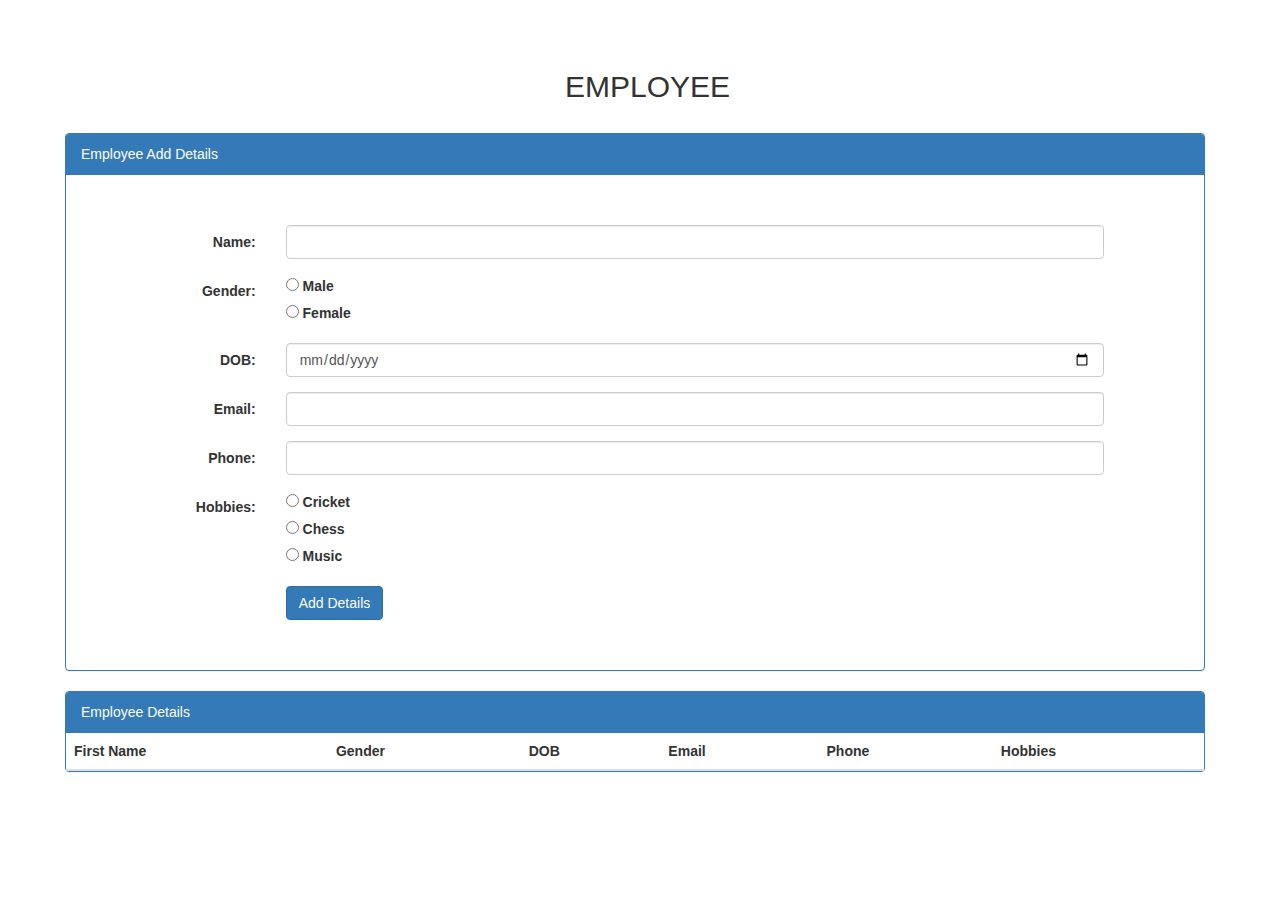
==== Index.html @ 4dc60ba5 "project" ====
<!DOCTYPE html>
<html>
<head>
	<title>Table</title>
	
    <meta name="viewport" content="width=device-width, initial-scale=1">
    <link rel="stylesheet" href="https://maxcdn.bootstrapcdn.com/bootstrap/3.4.1/css/bootstrap.min.css">
    <script src="https://ajax.googleapis.com/ajax/libs/jquery/3.5.1/jquery.min.js"></script>
    <script src="https://maxcdn.bootstrapcdn.com/bootstrap/3.4.1/js/bootstrap.min.js"></script>
    <link rel="stylesheet" href="style.css">
</head>
<body>
    
    <div class="container border">
        <header >
            <h2 class="header"> EMPLOYEE </h2> 
        </header>
        
        <div class="panel panel-primary">
            <div class="panel-heading">Employee Add Details</div>
                <div class="form">
                <form class="form-horizontal" >
                            <div class="form-group">
                                <label class="control-label col-sm-2" for="name" >Name:</label>
                                <div class="col-sm-10">
                                    <input type="text" class="form-control" name="name" id="name" required>
                                </div>
                            </div>

                            <div class="form-group">
                                <label class="control-label col-sm-2" for="gender">Gender:</label>
                                <div class="col-sm-10">
                                    
    
                                    <input type="radio" id="male" name="gender" value="male">
                                    <label for="male">Male</label><br>
                                    <input type="radio" id="female" name="gender" value="female">
                                    <label for="female">Female</label><br>
                             
                                </div>
                            </div>

                            <div class="form-group">
                                <label class="control-label col-sm-2" for="email">DOB:</label>
                                <div class="col-sm-10">
                                    <input type="date" class="form-control" name="dob" id="dob" required>
                                </div>
                            </div>

                            <div class="form-group">
                                <label class="control-label col-sm-2" for="email">Email:</label>
                                <div class="col-sm-10">
                                    <input type="text" class="form-control" name="email" id="email" required>
                                </div>
                            </div>

                            <div class="form-group">
                                <label class="control-label col-sm-2" for="phone">Phone:</label>
                                <div class="col-sm-10">
                                    <input type="text" class="form-control" name="phone" id="phone" >
                                </div>
                            </div>

                            <div class="form-group">
                                <label class="control-label col-sm-2" for="hobbies">Hobbies:</label>
                                <div class="col-sm-10">
                                   

                                    <input type="radio" id="cricket" name="hobbies" value="cricket">
                                    <label for="cricket">Cricket</label><br>
                                    <input type="radio" id="chess" name="hobbies" value="chess">
                                    <label for="chess">Chess</label><br>
                                    <input type="radio" id="music" name="hobbies" value="music">
                                    <label for="music">Music</label><br>
                             
                                </div>
                            </div>
                            <div class="form-group">        
                                <div class="col-sm-offset-2 col-sm-10">
                                    <button type="button" id="btn" class="btn btn-primary" onclick="AddRow()">Add Details</button>
                                </div>
                            </div>
                        
                </form>
            </div>
        </div>
        <div class="panel panel-primary">
            <div class="panel-heading">Employee Details</div>
            <div class="table-responsive">
                <table class="table"id="show">
                    <thead>
                        <tr>
                            <th>First Name</th>
                            <th> Gender </th>
                            <th> DOB</th>
                            <th>Email</th>
                            <th>Phone</th>
                            <th>Hobbies</th>
                        </tr>
                    </thead>
                </table>
            </div>
        </div>
	
        <script>
            
            var list1 = [];
            var list2 = [];
            var list3 = [];
            var list4 = [];
            var list5 = [];
            var list6 = [];

            var n = 1;
            var x = 0;

            function AddRow(){

                var AddRown = document.getElementById('show');
                var NewRow = AddRown.insertRow(n);

                var genderRadio = document.getElementsByName('gender');
                let value;
                
                    for(i = 0; i < genderRadio.length; i++) {
                    if(genderRadio[i].checked) {
                        value= genderRadio[i].value;

                    }
                }

                var hobbiesRadio = document.getElementsByName('hobbies');
                let hobby;
                
                    for(i = 0; i < hobbiesRadio.length; i++) {
                    if(hobbiesRadio[i].checked) {
                        hobby= hobbiesRadio[i].value;

                    }
                }

                var message = document.getElementById('message');

              
                var badColor = "#FF9B37";  
                var phone = document.getElementById('phone');
                
                if(phone.value.length!=10){
                    phone.style.backgroundColor = badColor;
                    message.style.color = badColor;
                    message.innerHTML = "required 10 digits, match requested format!"
                    
                }   


                // var dateString = document.getElementById('dob').value;
                    // var myDate = new Date(dateString);
                // var today = new Date();
                // if ( myDate > today ) { 
                //     $('#id_dateOfBirth').after('<p>You cannot enter a date in the future!.</p>');
                //     return false;
                // }


                list1[x] = document.getElementById("name").value;
                // list2[x] = document.getElementsById("gender").text;
                list2[x] = value;
                list3[x] = document.getElementById("dob").value;
                list4[x] = document.getElementById("email").value;
                list5[x] = document.getElementById("phone").value;
                
                //list5[x] = document.getElementById("hobbies").value;
                list6[x] = hobby;

                var cel1 = NewRow.insertCell(0);
                var cel2 = NewRow.insertCell(1);
                var cel3 = NewRow.insertCell(2);
                var cel4 = NewRow.insertCell(3);
                var cel5 = NewRow.insertCell(4);
                var cel6 = NewRow.insertCell(5);
            

                cel1.innerHTML = list1[x];
                cel2.innerHTML = list2[x];
                cel3.innerHTML = list3[x];
                cel4.innerHTML = list4[x];
                cel5.innerHTML = list5[x];
                cel6.innerHTML = list6[x];

                n++;
                x++;
            }
        
        

        </script>
    </div>
</body>
</html>
---- style.css ----
.border {
  border: none;
  margin: 50px;
}
.form {
  margin: 50px;
  padding-right: 50px;
}
.header {
  margin-left: 500px;
  margin-bottom: 30px;
  align-items: center;
}
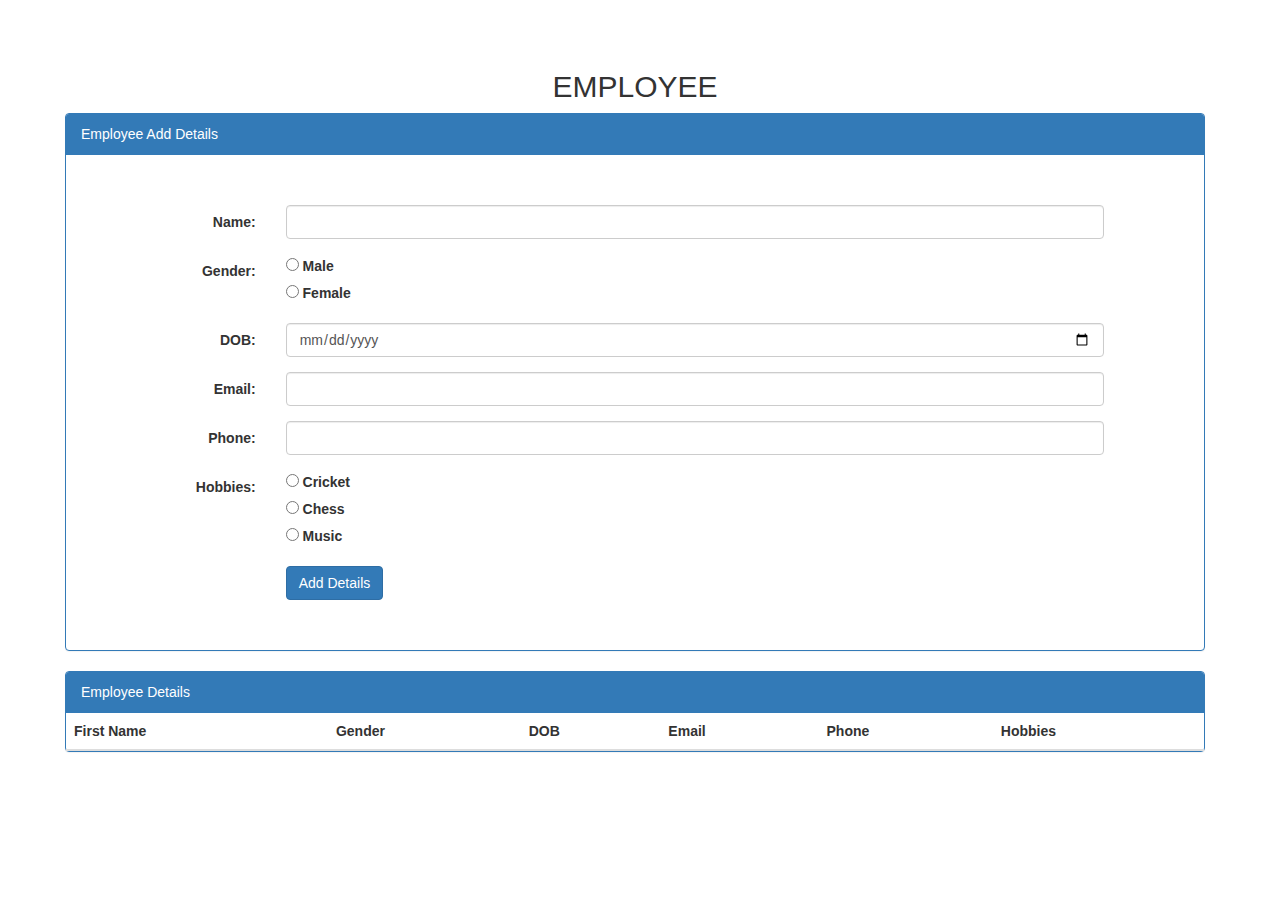
==== commit bf2a9fce: "validation" ====
--- a/Index.html
+++ b/Index.html
@@ -12,8 +12,8 @@
 <body>
     
     <div class="container border">
-        <header >
-            <h2 class="header"> EMPLOYEE </h2> 
+        <header class="header" >
+            <h2 > EMPLOYEE </h2> 
         </header>
         
         <div class="panel panel-primary">
@@ -102,98 +102,7 @@
             </div>
         </div>
 	
-        <script>
-            
-            var list1 = [];
-            var list2 = [];
-            var list3 = [];
-            var list4 = [];
-            var list5 = [];
-            var list6 = [];
-
-            var n = 1;
-            var x = 0;
-
-            function AddRow(){
-
-                var AddRown = document.getElementById('show');
-                var NewRow = AddRown.insertRow(n);
-
-                var genderRadio = document.getElementsByName('gender');
-                let value;
-                
-                    for(i = 0; i < genderRadio.length; i++) {
-                    if(genderRadio[i].checked) {
-                        value= genderRadio[i].value;
-
-                    }
-                }
-
-                var hobbiesRadio = document.getElementsByName('hobbies');
-                let hobby;
-                
-                    for(i = 0; i < hobbiesRadio.length; i++) {
-                    if(hobbiesRadio[i].checked) {
-                        hobby= hobbiesRadio[i].value;
-
-                    }
-                }
-
-                var message = document.getElementById('message');
-
-              
-                var badColor = "#FF9B37";  
-                var phone = document.getElementById('phone');
-                
-                if(phone.value.length!=10){
-                    phone.style.backgroundColor = badColor;
-                    message.style.color = badColor;
-                    message.innerHTML = "required 10 digits, match requested format!"
-                    
-                }   
-
-
-                // var dateString = document.getElementById('dob').value;
-                    // var myDate = new Date(dateString);
-                // var today = new Date();
-                // if ( myDate > today ) { 
-                //     $('#id_dateOfBirth').after('<p>You cannot enter a date in the future!.</p>');
-                //     return false;
-                // }
-
-
-                list1[x] = document.getElementById("name").value;
-                // list2[x] = document.getElementsById("gender").text;
-                list2[x] = value;
-                list3[x] = document.getElementById("dob").value;
-                list4[x] = document.getElementById("email").value;
-                list5[x] = document.getElementById("phone").value;
-                
-                //list5[x] = document.getElementById("hobbies").value;
-                list6[x] = hobby;
-
-                var cel1 = NewRow.insertCell(0);
-                var cel2 = NewRow.insertCell(1);
-                var cel3 = NewRow.insertCell(2);
-                var cel4 = NewRow.insertCell(3);
-                var cel5 = NewRow.insertCell(4);
-                var cel6 = NewRow.insertCell(5);
-            
-
-                cel1.innerHTML = list1[x];
-                cel2.innerHTML = list2[x];
-                cel3.innerHTML = list3[x];
-                cel4.innerHTML = list4[x];
-                cel5.innerHTML = list5[x];
-                cel6.innerHTML = list6[x];
-
-                n++;
-                x++;
-            }
-        
-        
-
-        </script>
+        <script src="script.js"></script>
     </div>
 </body>
 </html>--- a/style.css
+++ b/style.css
@@ -7,7 +7,5 @@
   padding-right: 50px;
 }
 .header {
-  margin-left: 500px;
-  margin-bottom: 30px;
-  align-items: center;
+  text-align-last: center;
 }
